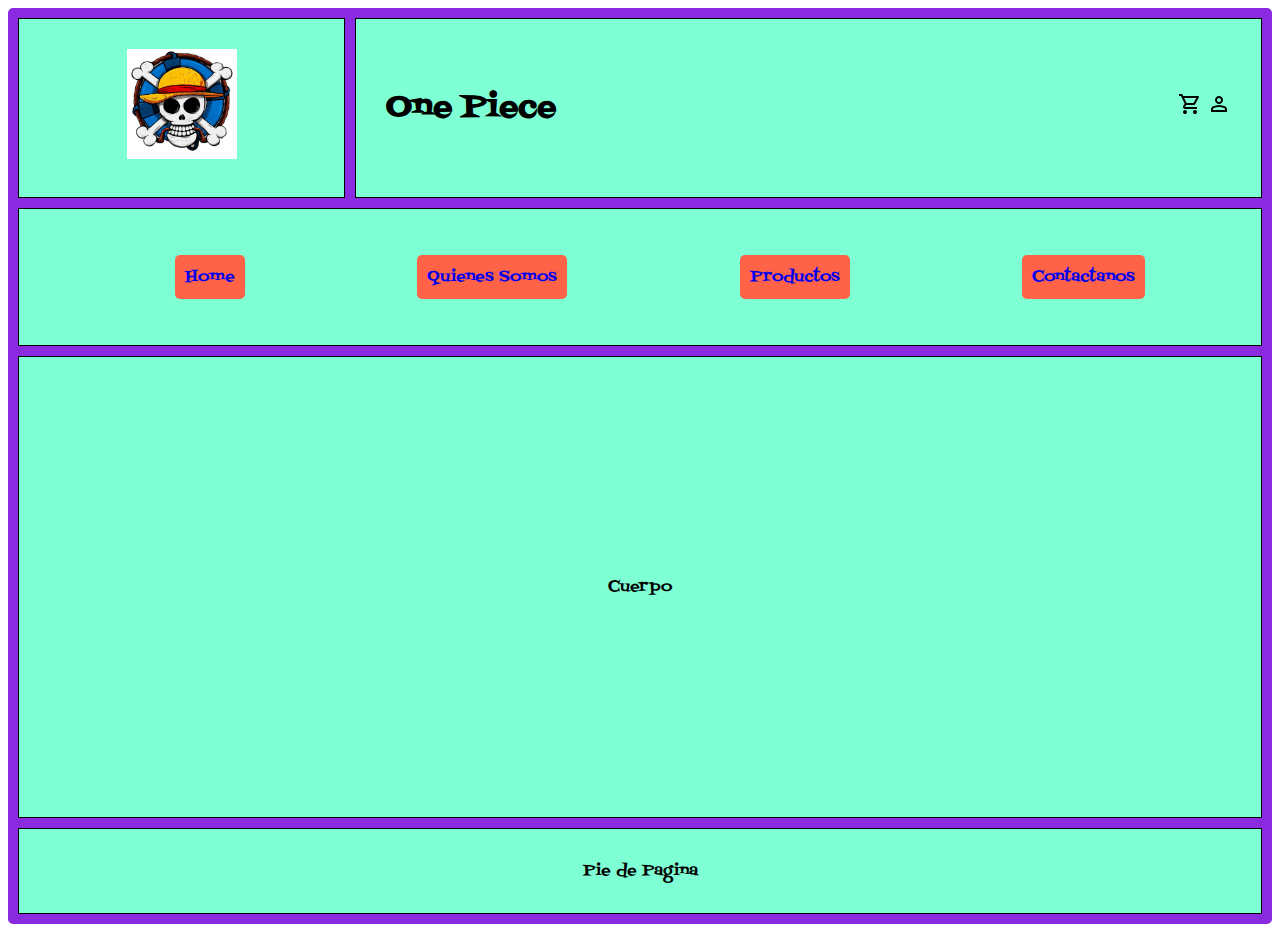
==== main/index.html @ f596bc0f "Subimos la pagina" ====
<!DOCTYPE html>
<html lang="en">
  <head>
    <meta charset="UTF-8" />
    <meta name="viewport" content="width=device-width, initial-scale=1.0" />
    <title>Home</title>
    <link rel="stylesheet" href="/styles/styles.css" />
  </head>

  <body>
    <div class="grid-container">
      <div class="box logo">
        <img class="img-logo" src="/img/onePieceJR.png" />
      </div>
      <div class="box header">
        <div class="header-content">
          <h1>One Piece</h1>
          <div class="icons">
            <a href="#">
              <svg
                xmlns="http://www.w3.org/2000/svg"
                height="24px"
                viewBox="0 -960 960 960"
                width="24px"
                fill="#000000"
              >
                <path
                  d="M280-80q-33 0-56.5-23.5T200-160q0-33 23.5-56.5T280-240q33 0 56.5 23.5T360-160q0 33-23.5 56.5T280-80Zm400 0q-33 0-56.5-23.5T600-160q0-33 23.5-56.5T680-240q33 0 56.5 23.5T760-160q0 33-23.5 56.5T680-80ZM246-720l96 200h280l110-200H246Zm-38-80h590q23 0 35 20.5t1 41.5L692-482q-11 20-29.5 31T622-440H324l-44 80h480v80H280q-45 0-68-39.5t-2-78.5l54-98-144-304H40v-80h130l38 80Zm134 280h280-280Z"
                />
              </svg>
            </a>
            <a href="#"
              ><svg
                xmlns="http://www.w3.org/2000/svg"
                height="24px"
                viewBox="0 -960 960 960"
                width="24px"
                fill="#000000"
              >
                <path
                  d="M480-480q-66 0-113-47t-47-113q0-66 47-113t113-47q66 0 113 47t47 113q0 66-47 113t-113 47ZM160-160v-112q0-34 17.5-62.5T224-378q62-31 126-46.5T480-440q66 0 130 15.5T736-378q29 15 46.5 43.5T800-272v112H160Zm80-80h480v-32q0-11-5.5-20T700-306q-54-27-109-40.5T480-360q-56 0-111 13.5T260-306q-9 5-14.5 14t-5.5 20v32Zm240-320q33 0 56.5-23.5T560-640q0-33-23.5-56.5T480-720q-33 0-56.5 23.5T400-640q0 33 23.5 56.5T480-560Zm0-80Zm0 400Z"
                />
              </svg>
            </a>
          </div>
        </div>
      </div>
      <div class="box nav">
        <nav>
          <ul>
            <li class="item-list"><a href="./index.html">Home</a></li>
            <li class="item-list">
              <a href="./quienesSomos.html">Quienes Somos</a>
            </li>
            <li class="item-list"><a href="./productos.html">Productos</a></li>
            <li class="item-list">
              <a href="./contactanos.html">Contactanos</a>
            </li>
          </ul>
        </nav>
      </div>
      <div class="box main">Cuerpo</div>
      <!--         <div class="article">Noticia</div> -->
      <div class="box footer">Pie de Pagina</div>
    </div>
  </body>
</html>
---- styles/styles.css ----
@font-face {
    font-family: "FontdinerSwanky";
    src: url(../fonts/FontdinerSwanky-Regular.ttf);
}

* {
    font-family: "FontdinerSwanky";
}



.header {
    grid-area: header;
}

.header-content {
    display: grid;
    grid-template-columns: auto auto;
    justify-content: space-between;
    align-content: center;
    text-align: center;
}

.header-content .icons {
    align-content: center;
}

.header-content .icons a {
    text-decoration: none;
}

.nav {
    grid-area: nav;
}

.main {
    grid-area: main;
    height: 400px;
}

.article {
    grid-area: article;
}

.footer {
    grid-area: footer;
}

.img-logo {
    height: 110px;
    width: 110px;
}

.grid-container {

    grid-template-areas: 'logo header header header header'
        'nav nav nav nav nav'
        'main main main main main'
        'footer footer footer footer footer';
    background-color: blueviolet;
    border-color: 1px solid black;
    border-radius: 5px;
    padding: 5px;
    display: grid;
}

.box {
    background-color: aquamarine;
    border: 1px solid black;
    padding: 30px;
    margin: 5px;
    text-align: center;
    align-content: center;
}


ul {
    display: grid;
    grid-template-columns: auto auto auto auto;
    justify-content: space-around;

}

li {
    list-style-type: none;
}

.item-list {
    background-color: tomato;
    padding: 10px;
    border-radius: 5px;
}


.item-list a {
    text-decoration: none;
}

.item-list:hover {
    font-family: 'Franklin Gothic Medium', 'Arial Narrow', Arial, sans-serif;
    background-color: rgb(218, 143, 113);
    color: aliceblue;
}

.item-list a:hover {
    font-family: 'Franklin Gothic Medium', 'Arial Narrow', Arial, sans-serif;
    background-color: rgb(218, 143, 113);
    color: aliceblue;
}


/* estilos de Quienes somos */

.img-annie {
    height: 200px;
    width: 200px;
}
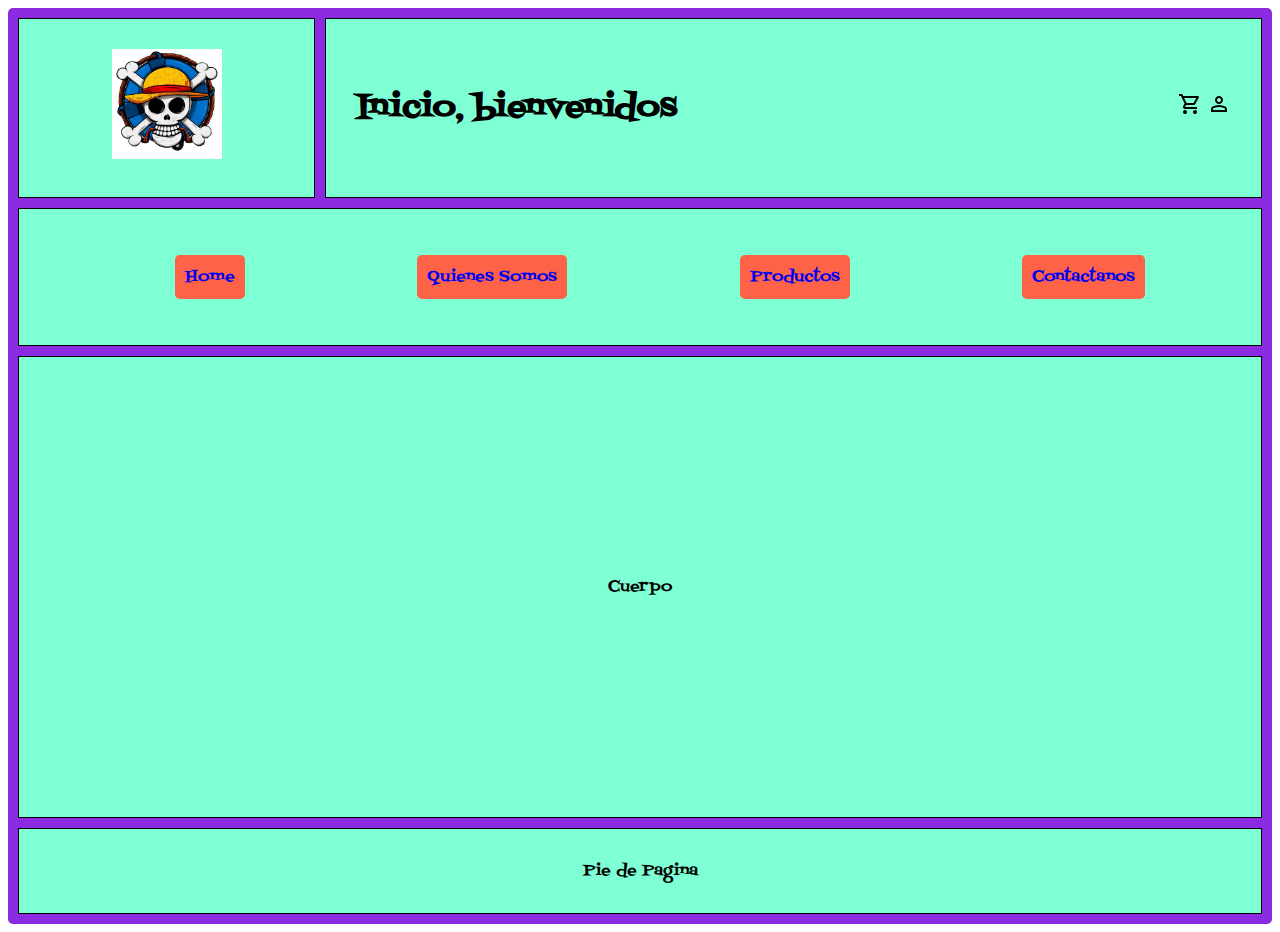
==== commit 6a537ae2: "agregamos algunos cambios" ====
--- a/main/index.html
+++ b/main/index.html
@@ -14,7 +14,7 @@
       </div>
       <div class="box header">
         <div class="header-content">
-          <h1>One Piece</h1>
+          <h1>Inicio, bienvenidos</h1>
           <div class="icons">
             <a href="#">
               <svg
